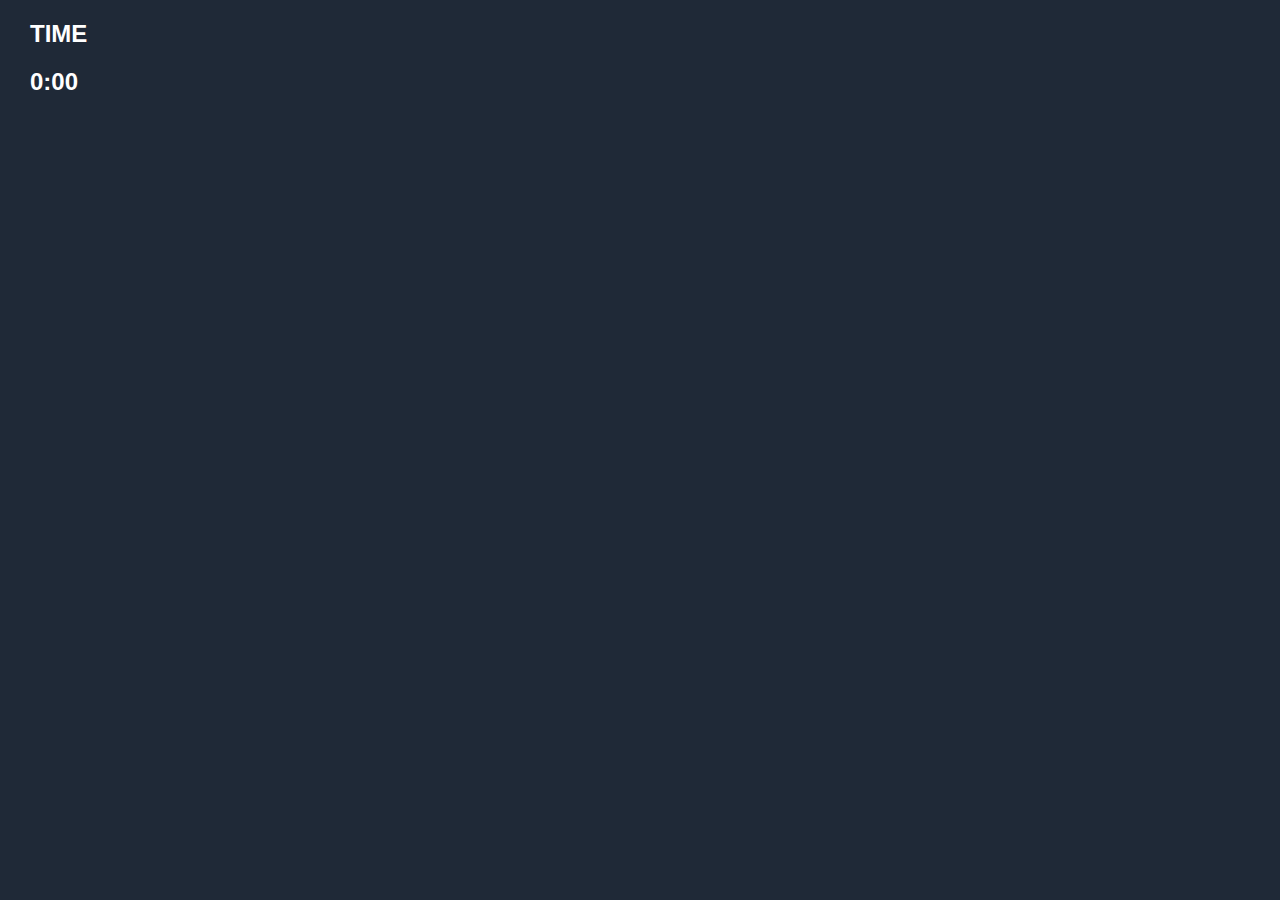
==== clockSite/index.html @ c847f3dc "Started clockSite JS project" ====
<!DOCTYPE html>
<html lang="en">
    <head>
        <meta charset="UTF-8">
        <title>Clock Site!</title>
        <script src="clock.js"></script>
        <link rel="stylesheet" href="clock.css">
    </head>
    
    <body>
        <h2 class="rt-header">TIME</h2>
        <h2 id="rt-clock">0:00</h2>
    </body>
</html>
---- clockSite/clock.css ----
* {
    color: white;
    background-color: #1f2937;
    font-family: 'Lucida Sans', 'Lucida Sans Regular', 'Lucida Grande', 'Lucida Sans Unicode', Geneva, Verdana, sans-serif;
    margin-left: 10px;
    margin-right: 10px;
}
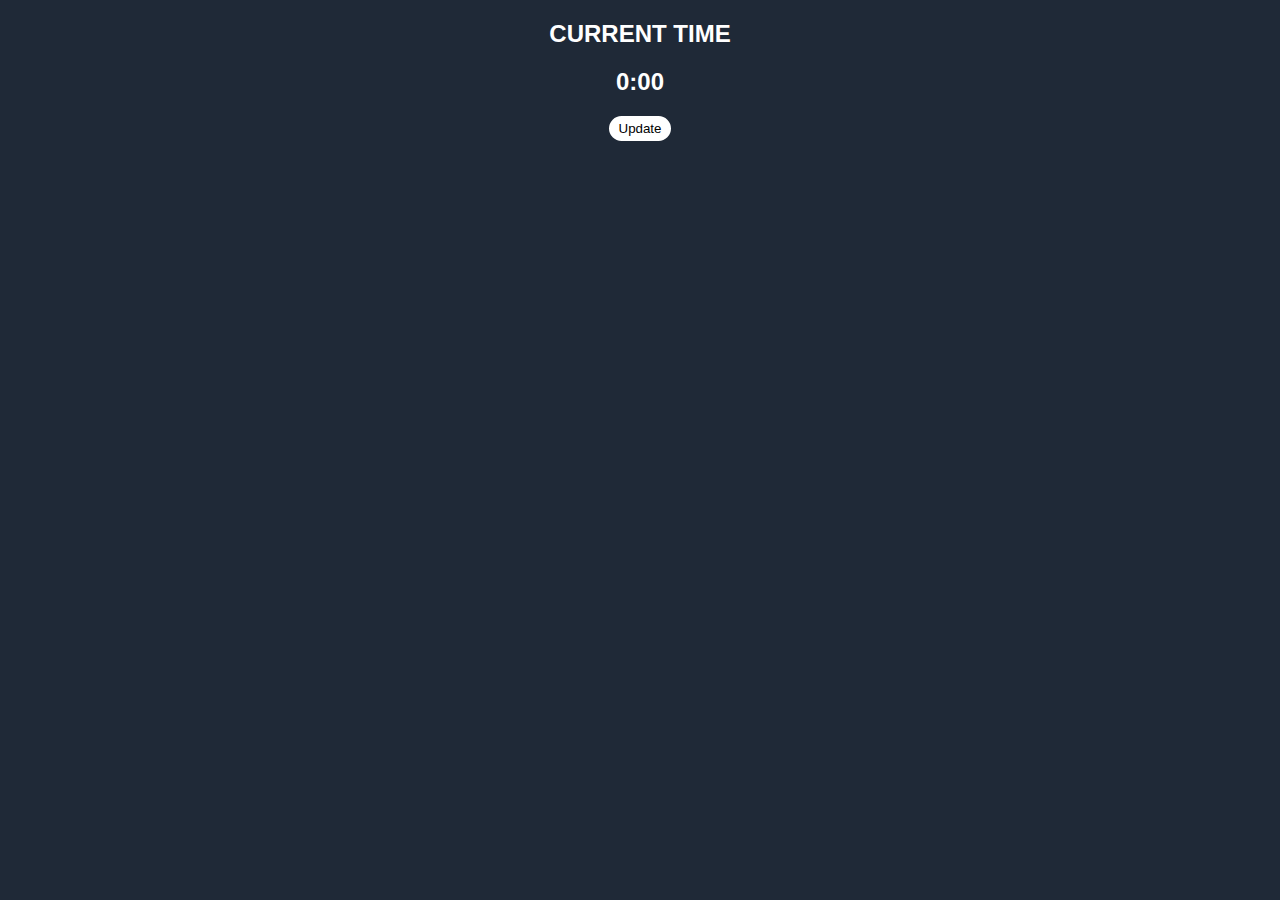
==== commit 07eaa2fd: "Finished clockSite HTML and CSS" ====
--- a/clockSite/index.html
+++ b/clockSite/index.html
@@ -8,7 +8,8 @@
     </head>
     
     <body>
-        <h2 class="rt-header">TIME</h2>
+        <h2 class="rt-header">CURRENT TIME</h2>
         <h2 id="rt-clock">0:00</h2>
+        <button type="button" class="rt-button">Update</button>
     </body>
 </html>
--- a/clockSite/clock.css
+++ b/clockSite/clock.css
@@ -4,6 +4,15 @@
     font-family: 'Lucida Sans', 'Lucida Sans Regular', 'Lucida Grande', 'Lucida Sans Unicode', Geneva, Verdana, sans-serif;
     margin-left: 10px;
     margin-right: 10px;
+    text-align: center;
 }
 
+.rt-button {
+    border: 4px solid white;
+    border-radius: 15px;
+    color: black;
+    background-color: white;
+    text-align: center;
+    cursor: pointer;
+}
 
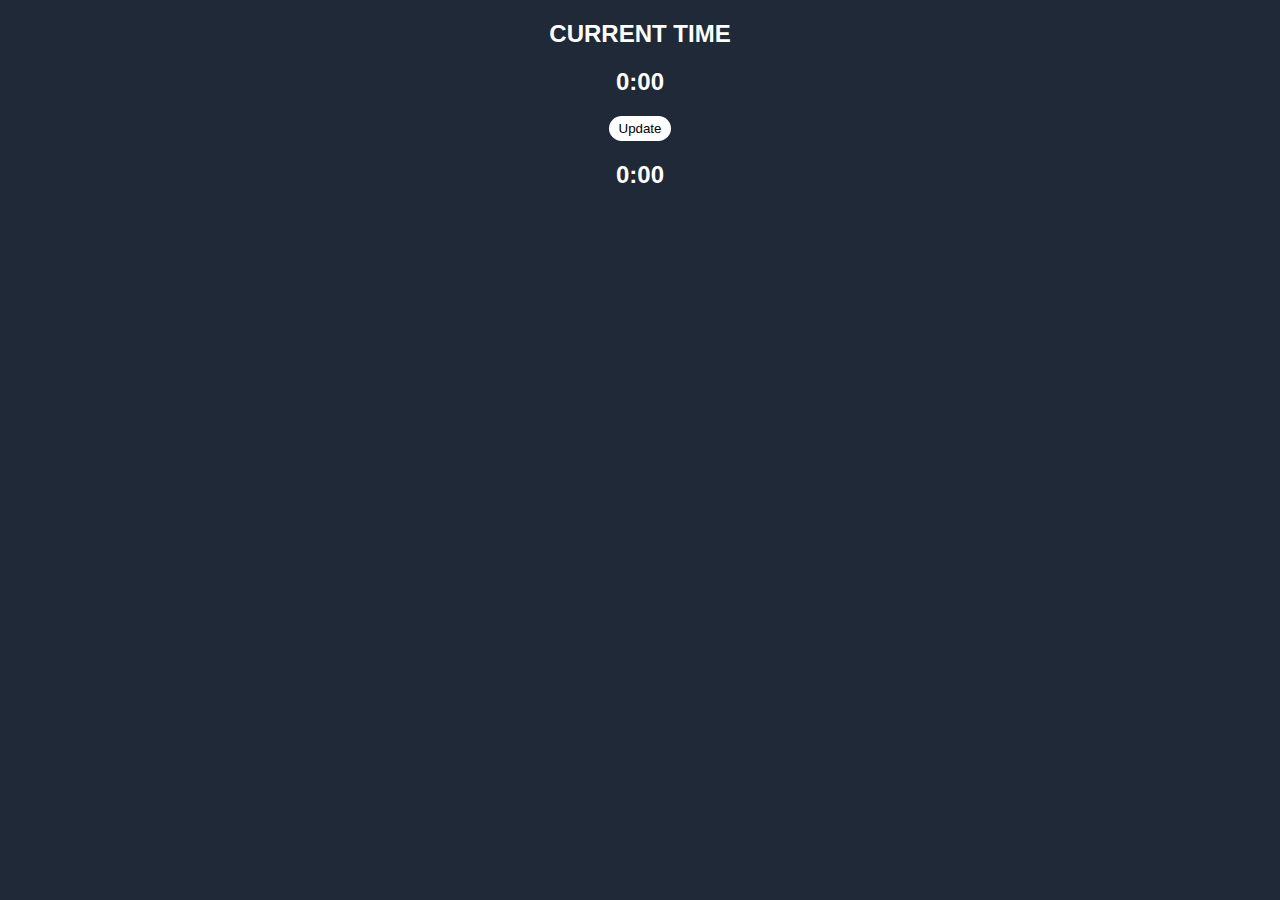
==== commit a60cbb20: "Added another clock" ====
--- a/clockSite/index.html
+++ b/clockSite/index.html
@@ -3,13 +3,16 @@
     <head>
         <meta charset="UTF-8">
         <title>Clock Site!</title>
-        <script src="clock.js"></script>
         <link rel="stylesheet" href="clock.css">
     </head>
     
     <body>
         <h2 class="rt-header">CURRENT TIME</h2>
         <h2 id="rt-clock">0:00</h2>
-        <button type="button" class="rt-button">Update</button>
+        <!-- Button onClick event linked to updateTime JS func !-->
+        <button type="button" onclick="updateTime()"
+            class="rt-button">Update</button>
+        <h2 id="rt-clock-two">0:00</h2>
+        <script src="clock.js"></script>
     </body>
 </html>
